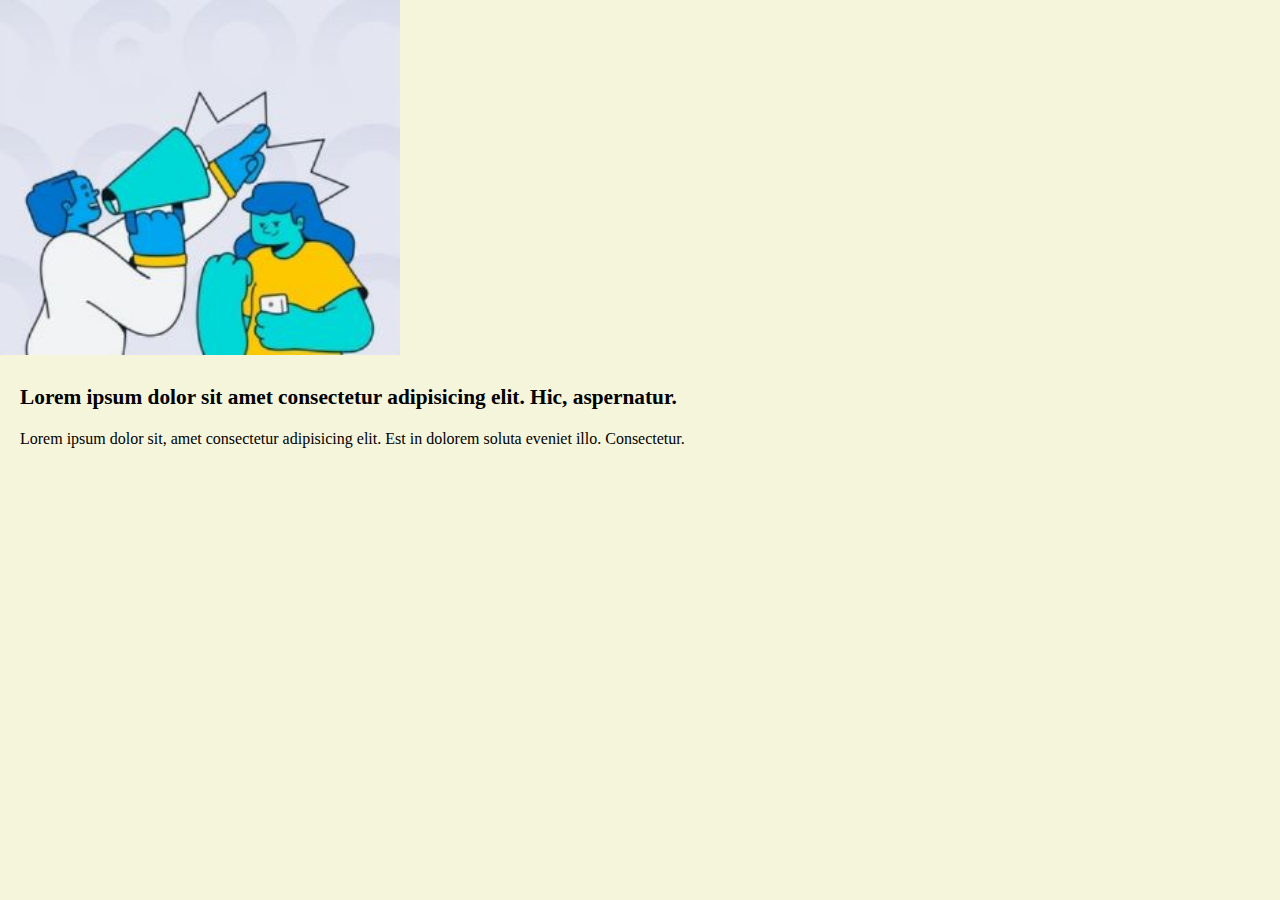
==== page1.html @ 2ac01268 "completed body" ====
<!DOCTYPE html>
<html lang="en">
<head>
    <meta charset="UTF-8">
    <meta http-equiv="X-UA-Compatible" content="IE=edge">
    <meta name="viewport" content="width=device-width, initial-scale=1.0">
    <title>Grid Zero Practice</title>
    <link rel="stylesheet" href="style.css">
</head>
<header>
    <img src="Images/grid_hero.JPG" alt="Hero" width="400px"/>
</header>
<body>
    <h1>Lorem ipsum dolor sit amet consectetur adipisicing elit. Hic, aspernatur. </h1>
    <p>Lorem ipsum dolor sit, amet consectetur adipisicing elit. Est in dolorem soluta eveniet illo. Consectetur.</p>    
</body>
<footer>
    
</footer>
</html>
---- style.css ----
*{
    margin: 0;
    padding: 0;
    }
    

html{
    background-color: beige;
}
header{
    display: grid;
    grid-template-columns: 1fr;
    }
    h1{
        display: grid;
        grid-template-columns:1fr;
        font-size: 16pt;
        margin: 30px 100px 0px 20px;
        
    }
    p{
        display: grid;
        grid-template-columns: 1fr;
        font-size: 12pt;
        margin: 20px 100px 0px 20px;
    }
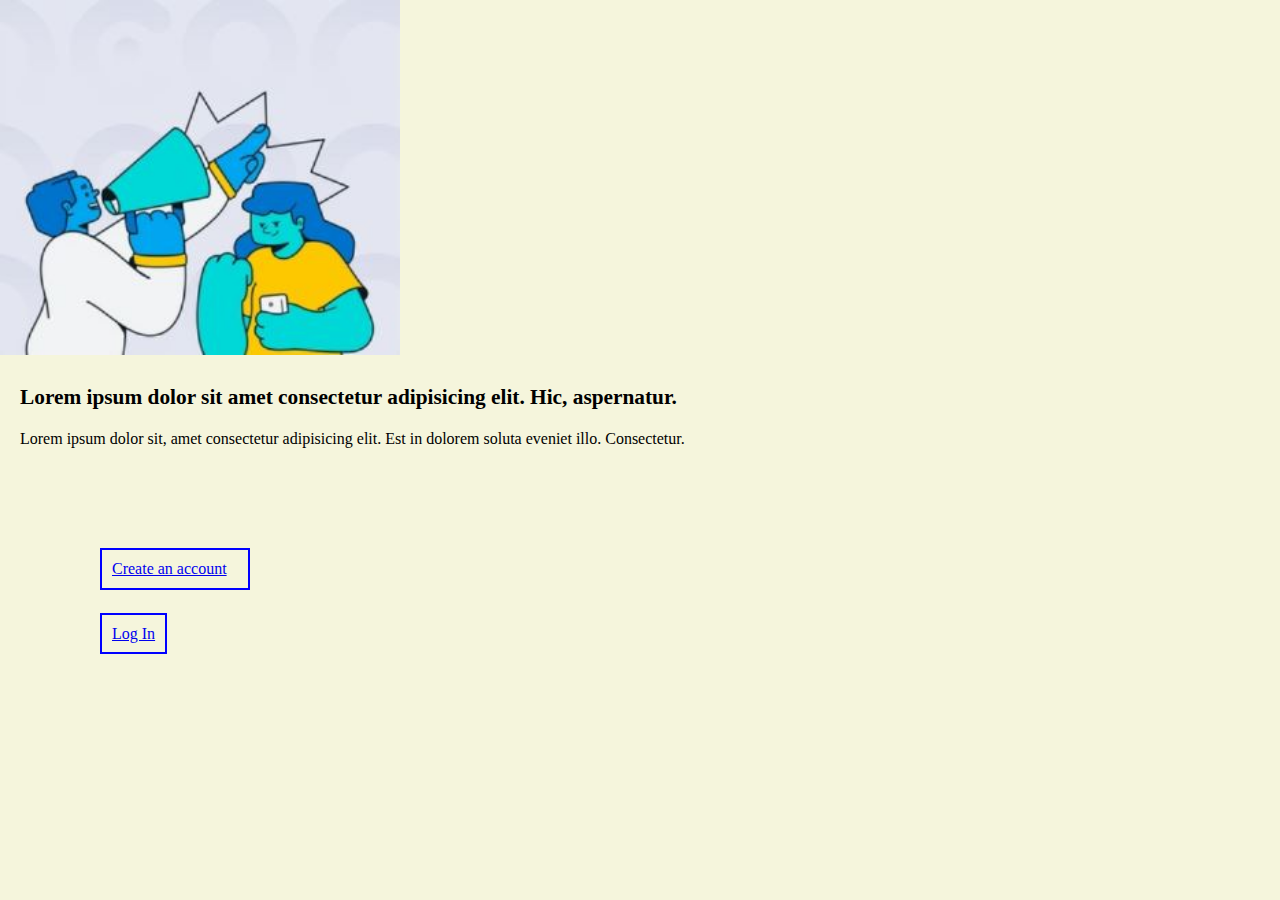
==== commit cd78ddaa: "working on footer area" ====
--- a/page1.html
+++ b/page1.html
@@ -15,6 +15,12 @@
     <p>Lorem ipsum dolor sit, amet consectetur adipisicing elit. Est in dolorem soluta eveniet illo. Consectetur.</p>    
 </body>
 <footer>
+    <div>
+        <a id="create" href="page2.html">Create an account</a>
+    </div>
+    <div>
+        <a id="log" href="page2.html"> Log In</a>
+    </div>
     
 </footer>
 </html>--- a/style.css
+++ b/style.css
@@ -16,11 +16,35 @@
         grid-template-columns:1fr;
         font-size: 16pt;
         margin: 30px 100px 0px 20px;
-        
     }
     p{
         display: grid;
         grid-template-columns: 1fr;
         font-size: 12pt;
         margin: 20px 100px 0px 20px;
-    }+    }
+    footer{
+        display: grid;
+        grid-template-columns: 300px;
+        margin: 100px;
+        row-gap: 35px;
+        }
+
+        div{
+            margin-right:50%;
+            
+        }
+    #create{
+        display: grid;
+        align-content: center;
+        border: 2px solid blue;
+        padding: 10px ;
+        
+        
+    }
+
+    #log{
+        border: 2px solid blue;
+        padding: 10px;
+    }
+    
